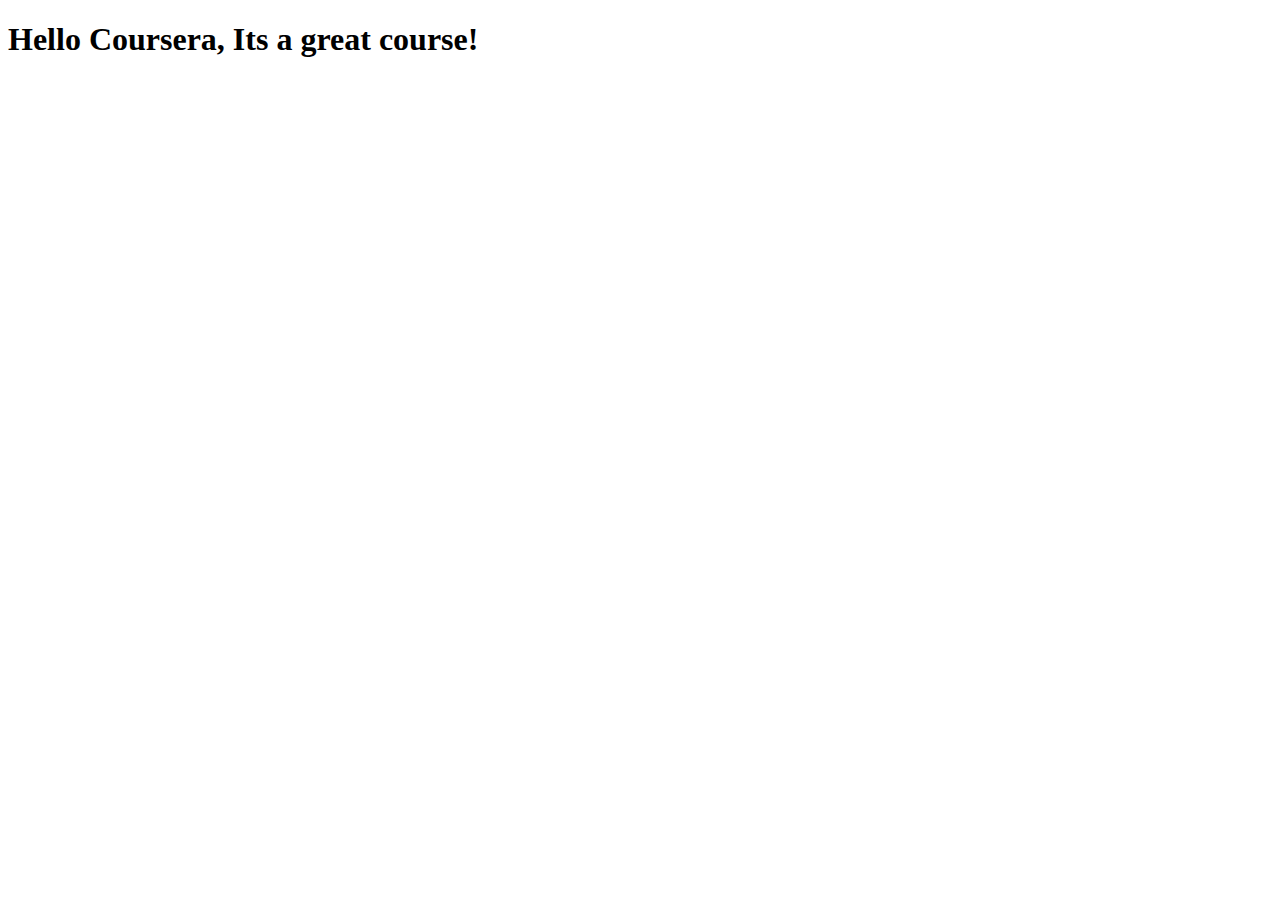
==== site/index.html @ 0d5bd6c2 "Small additions to our web." ====
<!DOCTYPE html>
<html>
<head>
	<meta charset="utf-8">
	<meta name="viewport" content="width=device-width, initial-scale=1">
	<title>Hello World</title>
</head>
<body>
<h1>Hello Coursera, Its a great course!</h1>
</body>
</html>
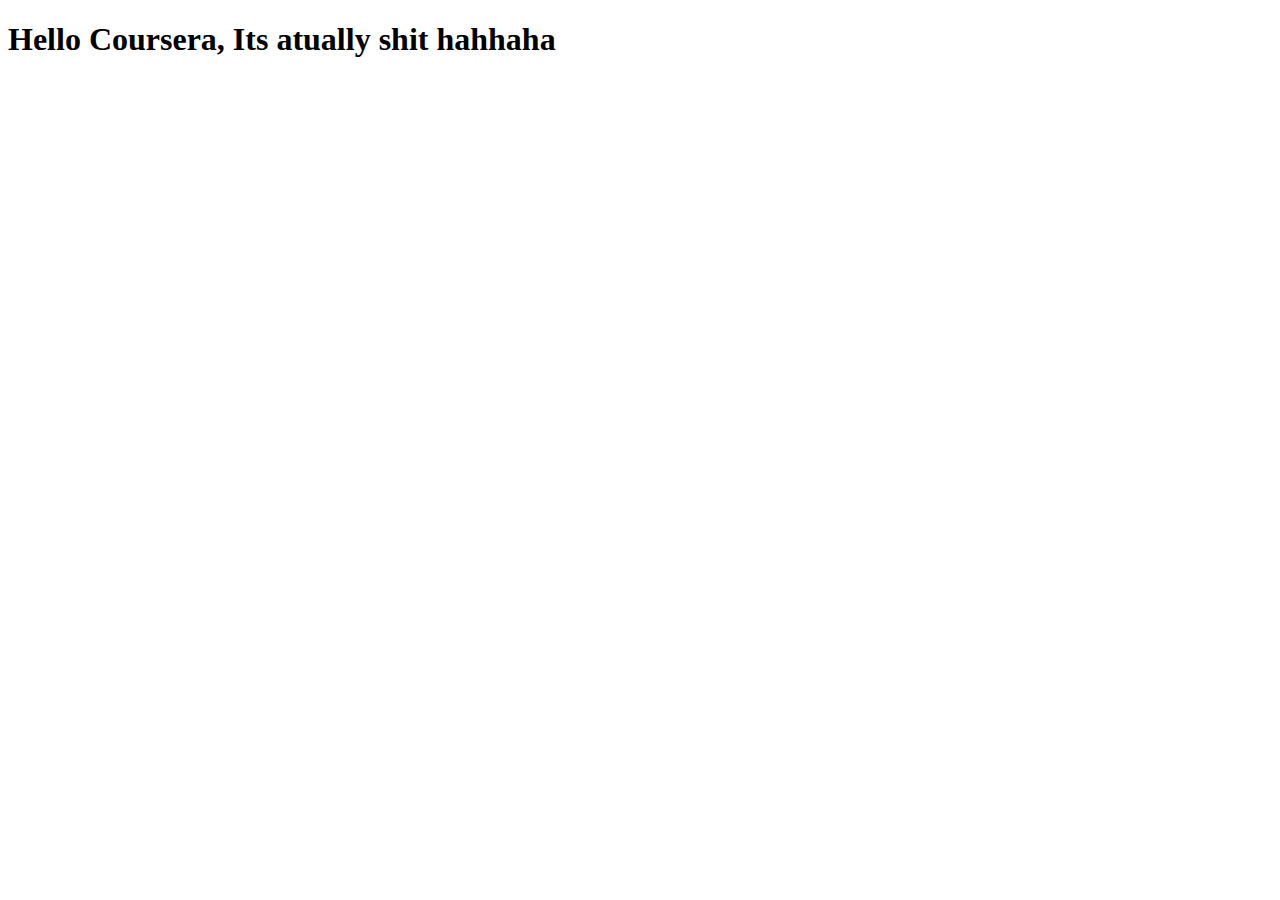
==== commit ca74caab: "another update." ====
--- a/site/index.html
+++ b/site/index.html
@@ -6,6 +6,6 @@
 	<title>Hello World</title>
 </head>
 <body>
-<h1>Hello Coursera, Its a great course!</h1>
+<h1>Hello Coursera, Its atually shit hahhaha </h1>
 </body>
 </html>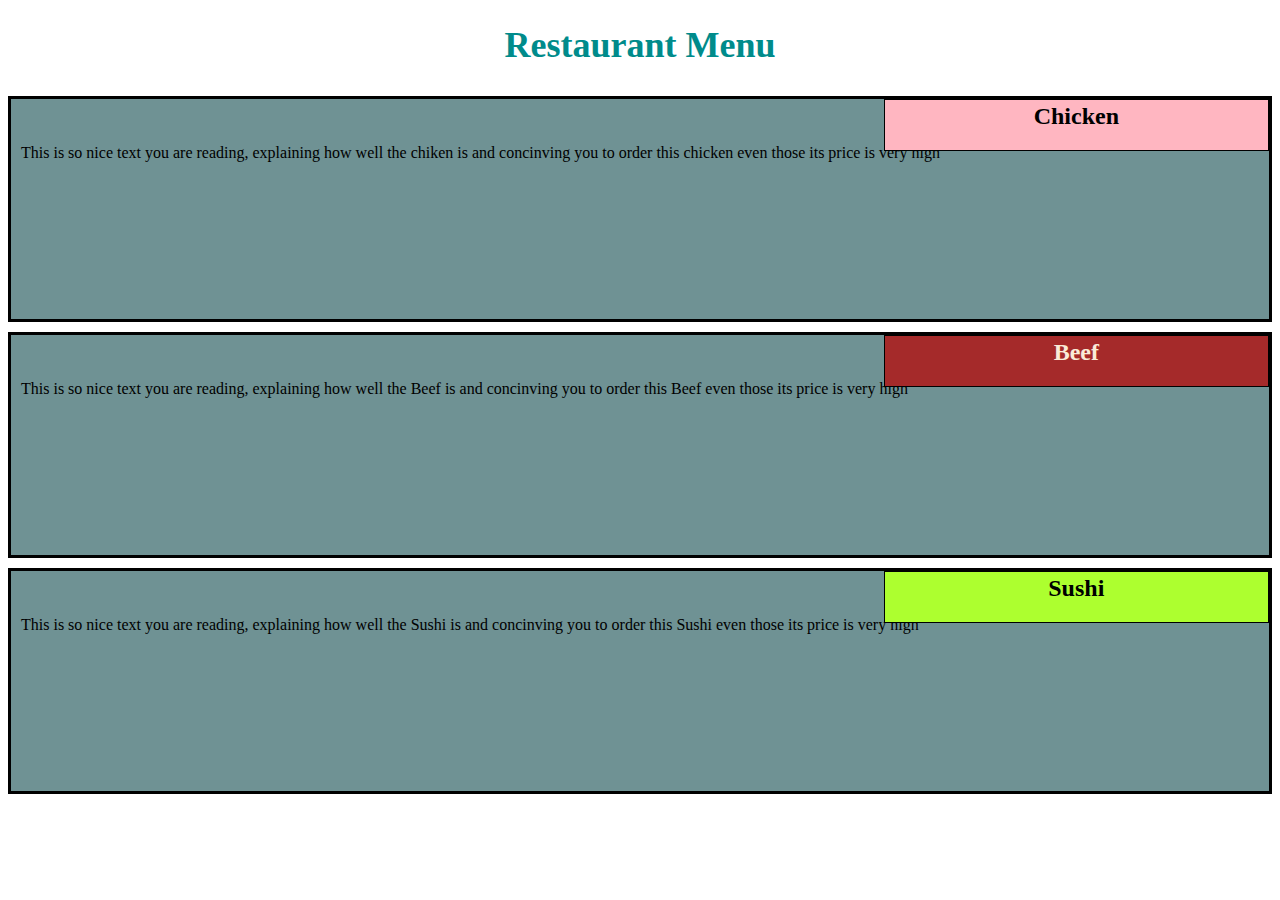
==== commit b9e875b2: "Last edit, site done" ====
--- a/site/index.html
+++ b/site/index.html
@@ -1,11 +1,30 @@
 <!DOCTYPE html>
-<html>
+<html lang="en">
 <head>
-	<meta charset="utf-8">
-	<meta name="viewport" content="width=device-width, initial-scale=1">
-	<title>Hello World</title>
+<meta charset="utf-8">
+<meta name="viewport" content="width=device-width, initial-scale=1">
+<title>Restaurant Menu</title>
+<link rel="stylesheet" href="./css/sizing.css">
+<link rel="stylesheet" href="./css/styles1.css">
 </head>
+
 <body>
-<h1>Hello Coursera, Its atually shit hahhaha </h1>
+<h1>Restaurant Menu</h1>
+
+<div class="row">
+  <section class="col-lg-4 col-md-6 col-sm-12">
+  	<h2 class="section_title one">Chicken</h2>
+  	<p> This is so nice text you are reading, explaining how well the chiken is and concinving you to order this chicken even those its price is very high</p>
+  </section>
+  <section class="col-lg-4 col-md-6 col-sm-12">
+  	<h2 class="section_title two">Beef</h2>
+  	<p> This is so nice text you are reading, explaining how well the Beef is and concinving you to order this Beef even those its price is very high</p>
+  </section>
+  <section class="col-lg-4 col-md-12 col-sm-12">
+  	<h2 class="section_title third">Sushi</h2>
+  	<p> This is so nice text you are reading, explaining how well the Sushi is and concinving you to order this Sushi even those its price is very high</p>
+  </section>
+</div>
+
 </body>
 </html>--- a/site/css/styles1.css
+++ b/site/css/styles1.css
@@ -0,0 +1,53 @@
+* {
+  word-wrap: break-word;
+  color: black;
+  font-family: cursive;
+}
+
+h1 {
+  margin-bottom: 30px;
+  color: darkcyan;
+  font-size: 36px;
+  text-align: center;
+  font-family: Georgia, serif;
+}
+
+section {
+  position: relative;
+  border: 3px solid black;
+  background-color: #6F9294;
+  padding: 10px;
+  height: 200px;
+  margin-bottom: 10px;
+} 
+
+section > h2.section_title {
+  position: absolute;
+  margin-top: 0px;
+  margin-right: 0px;
+  top:0px;
+  right: 0px;
+  border: 1px solid black;
+  padding: 3px;
+  width: 30%;
+  height: 20%;
+  text-align: center;
+}
+
+h2.section_title.one{
+    background-color: lightpink;
+    white-space: nowrap;
+}
+h2.section_title.two{
+    color: antiquewhite;
+    background-color: #A52A2A;
+}
+h2.section_title.third{
+    background-color: greenyellow;
+}
+
+section > p {
+  width: 100%;
+  height: 80%;
+  margin-top:35px;
+}
